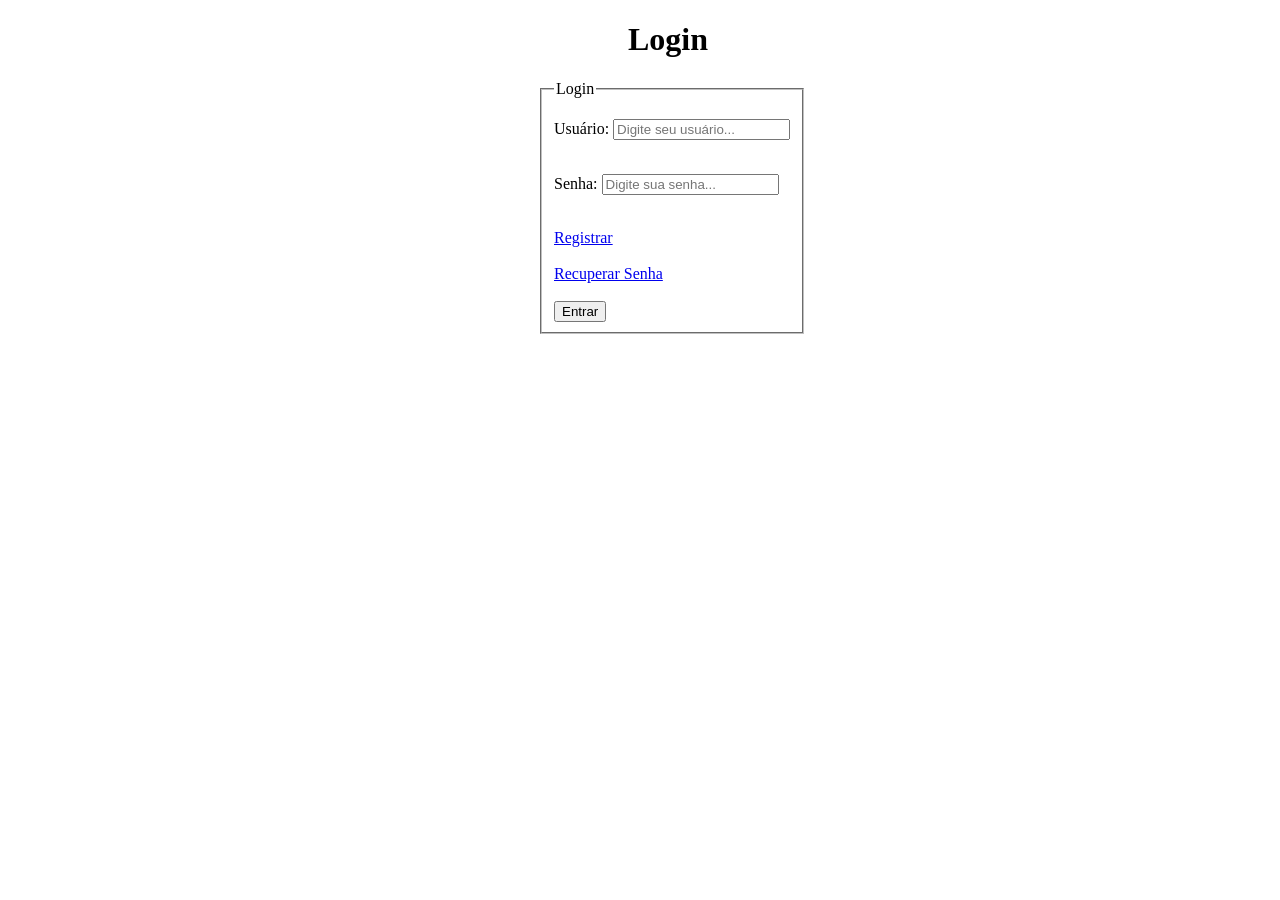
==== index.html @ c0a41042 "feat: adicionei a tela de login e o arquivo css" ====
<!DOCTYPE html>
<html lang="pt-BR">
<head>
    <meta charset="UTF-8">
    <meta name="viewport" content="width=device-width, initial-scale=1.0">
    <title>Login</title>
    <link rel="stylesheet" href="style.css">
</head>
<body>
    <div class="centralizar-titulo">
        <h1>Login</h1>
    </div>
    <div class="centralizar">
        <form action="">
            <fieldset style="width: fit-content;">
                <legend>Login</legend>
                <p>
                    <label for="idNomeLogin">Usuário:</label>
                    <input type="text" name="usuario" placeholder="Digite seu usuário..." id="idNomeLogin"
                        required><br><br>
                </p>

                <p>
                    <label for="idSenhaLogin">Senha:</label>
                    <input type="password" name="senha" placeholder="Digite sua senha..." id="idSenhaLogin" required
                        pattern="(?=.*\d)(?=.*[a-z])(?=.*[A-Z]).{8,}"
                        title="Deve conter pelo menos um número, uma letra maiúscula, uma letra minúscula e 8 caracteres."><br><br>
                </p>

                <a href="novo_usuario.html">Registrar</a><br><br>

                <a href="recuper_senha.html">Recuperar Senha</a><br><br>

                <input type="submit" value="Entrar">
            </fieldset>
        </form>
    </div>
</body>
</html>
---- style.css ----
.centralizar {

  width: 360px;
  margin-left: 530px;
  margin-right: 530px;
  

}

.centralizar-titulo {

  width: 360px;
  margin-left: 620px;
  margin-right: 620px;
  

}
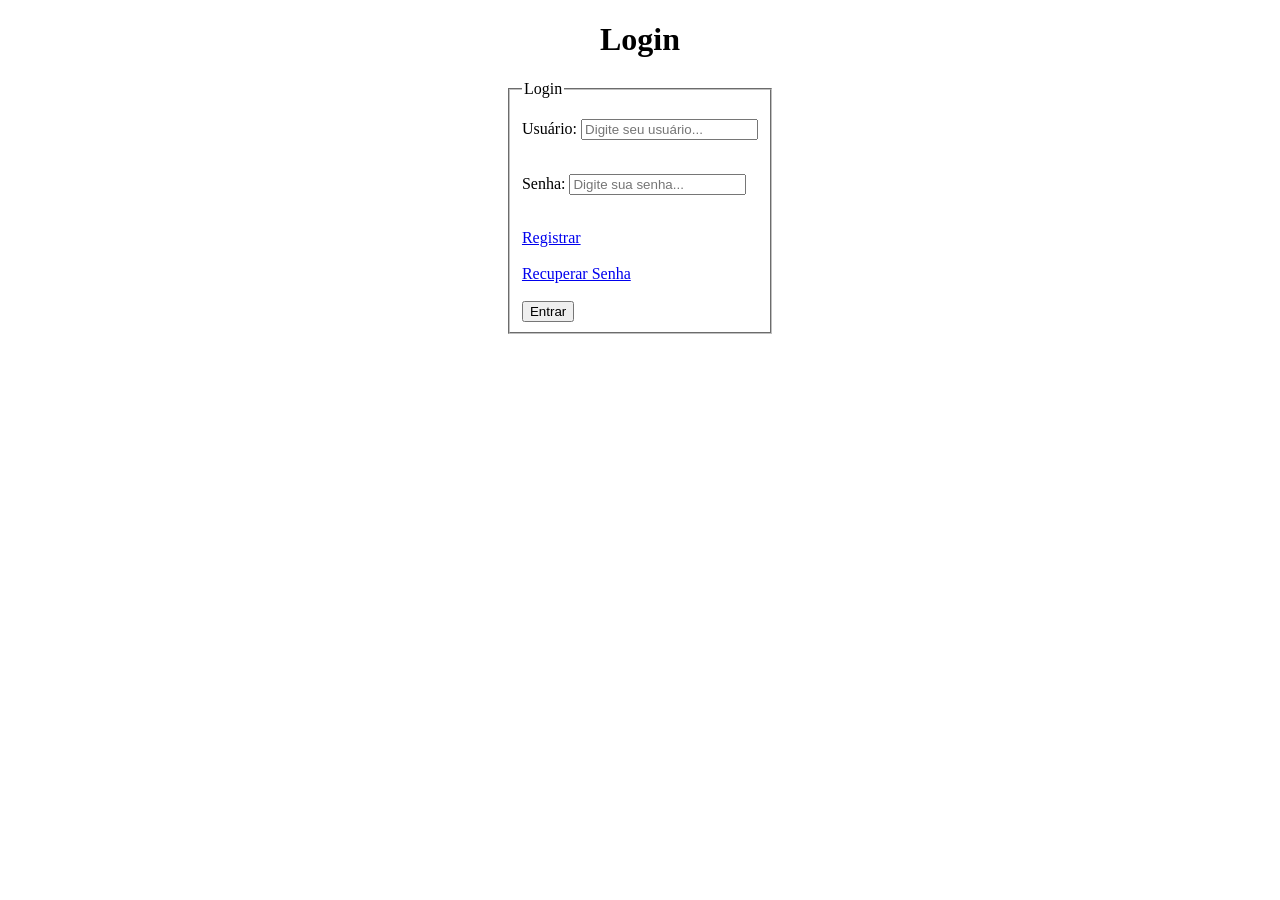
==== commit 6f22abaf: "fix: correção de erros de alinhamento nas telas" ====
--- a/index.html
+++ b/index.html
@@ -27,7 +27,7 @@
                         title="Deve conter pelo menos um número, uma letra maiúscula, uma letra minúscula e 8 caracteres."><br><br>
                 </p>
 
-                <a href="novo_usuario.html">Registrar</a><br><br>
+                <a href="registrar.html">Registrar</a><br><br>
 
                 <a href="recuper_senha.html">Recuperar Senha</a><br><br>
 
--- a/style.css
+++ b/style.css
@@ -1,17 +1,14 @@
 .centralizar {
 
-  width: 360px;
-  margin-left: 530px;
-  margin-right: 530px;
-  
+  display: flex; 
+  justify-content: center; 
+   align-items: center;
 
 }
 
 .centralizar-titulo {
 
-  width: 360px;
-  margin-left: 620px;
-  margin-right: 620px;
+  text-align: center;
   
 
 }
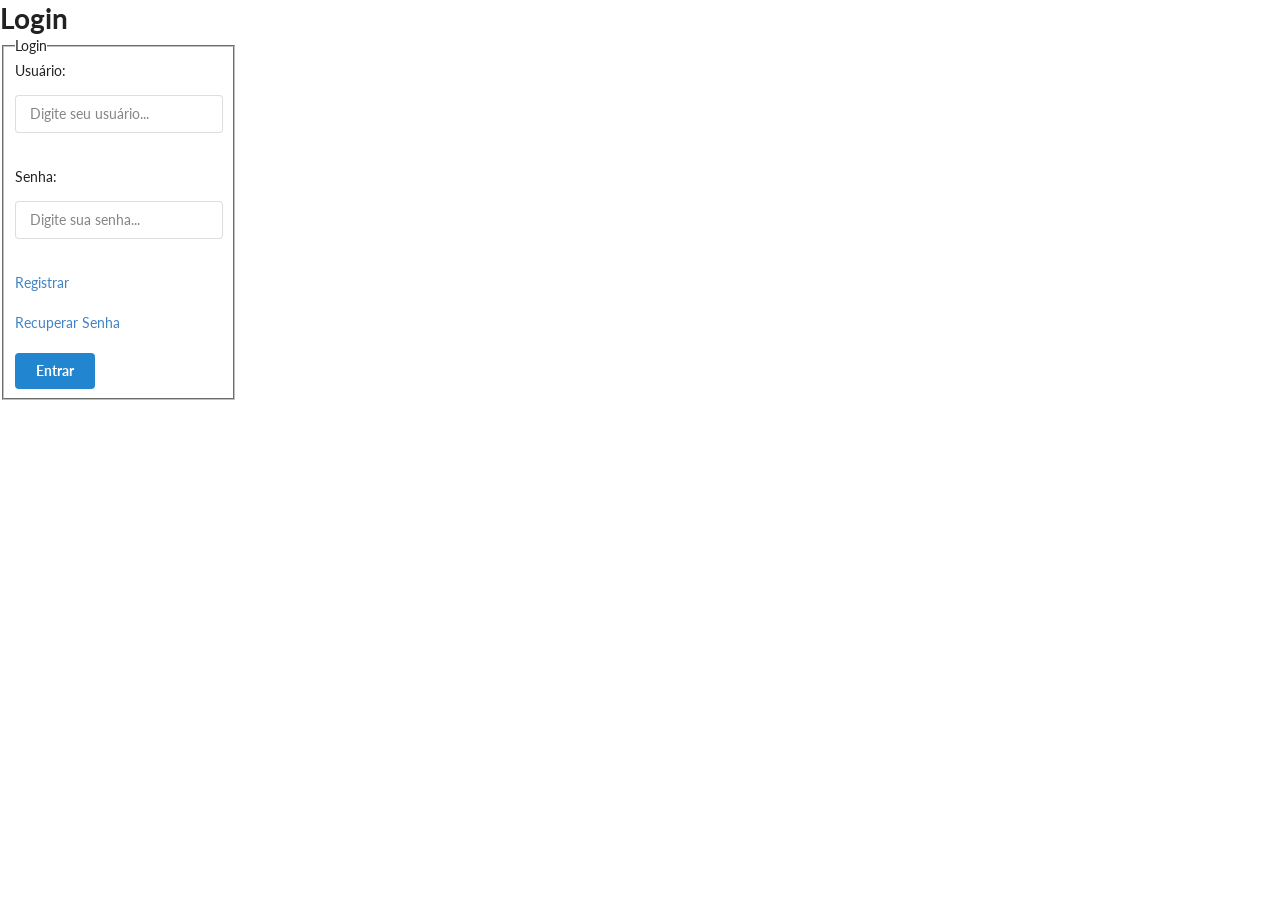
==== commit 5a1a0243: "feat: adicionei o framework (muitas alterações)" ====
--- a/index.html
+++ b/index.html
@@ -1,39 +1,47 @@
 <!DOCTYPE html>
 <html lang="pt-BR">
+
 <head>
     <meta charset="UTF-8">
     <meta name="viewport" content="width=device-width, initial-scale=1.0">
     <title>Login</title>
-    <link rel="stylesheet" href="style.css">
+    <link rel="stylesheet" href="css/semantic.min.css">
 </head>
+
 <body>
     <div class="centralizar-titulo">
         <h1>Login</h1>
     </div>
     <div class="centralizar">
-        <form action="">
+        <form action="tela_principal.html" class="ui form">
             <fieldset style="width: fit-content;">
                 <legend>Login</legend>
                 <p>
                     <label for="idNomeLogin">Usuário:</label>
-                    <input type="text" name="usuario" placeholder="Digite seu usuário..." id="idNomeLogin"
-                        required><br><br>
+                <div class="ui input focus">
+                    <input type="text" name="usuario" placeholder="Digite seu usuário..." id="idNomeLogin" required>
+                </div>
+                <br><br>
                 </p>
 
                 <p>
                     <label for="idSenhaLogin">Senha:</label>
+                <div class="ui input focus">
                     <input type="password" name="senha" placeholder="Digite sua senha..." id="idSenhaLogin" required
                         pattern="(?=.*\d)(?=.*[a-z])(?=.*[A-Z]).{8,}"
-                        title="Deve conter pelo menos um número, uma letra maiúscula, uma letra minúscula e 8 caracteres."><br><br>
+                        title="Deve conter pelo menos um número, uma letra maiúscula, uma letra minúscula e 8 caracteres.">
+                </div>
+                <br><br>
                 </p>
 
                 <a href="registrar.html">Registrar</a><br><br>
 
                 <a href="recuper_senha.html">Recuperar Senha</a><br><br>
 
-                <input type="submit" value="Entrar">
+                <input type="submit" value="Entrar" class="ui primary button">
             </fieldset>
         </form>
     </div>
 </body>
+
 </html>
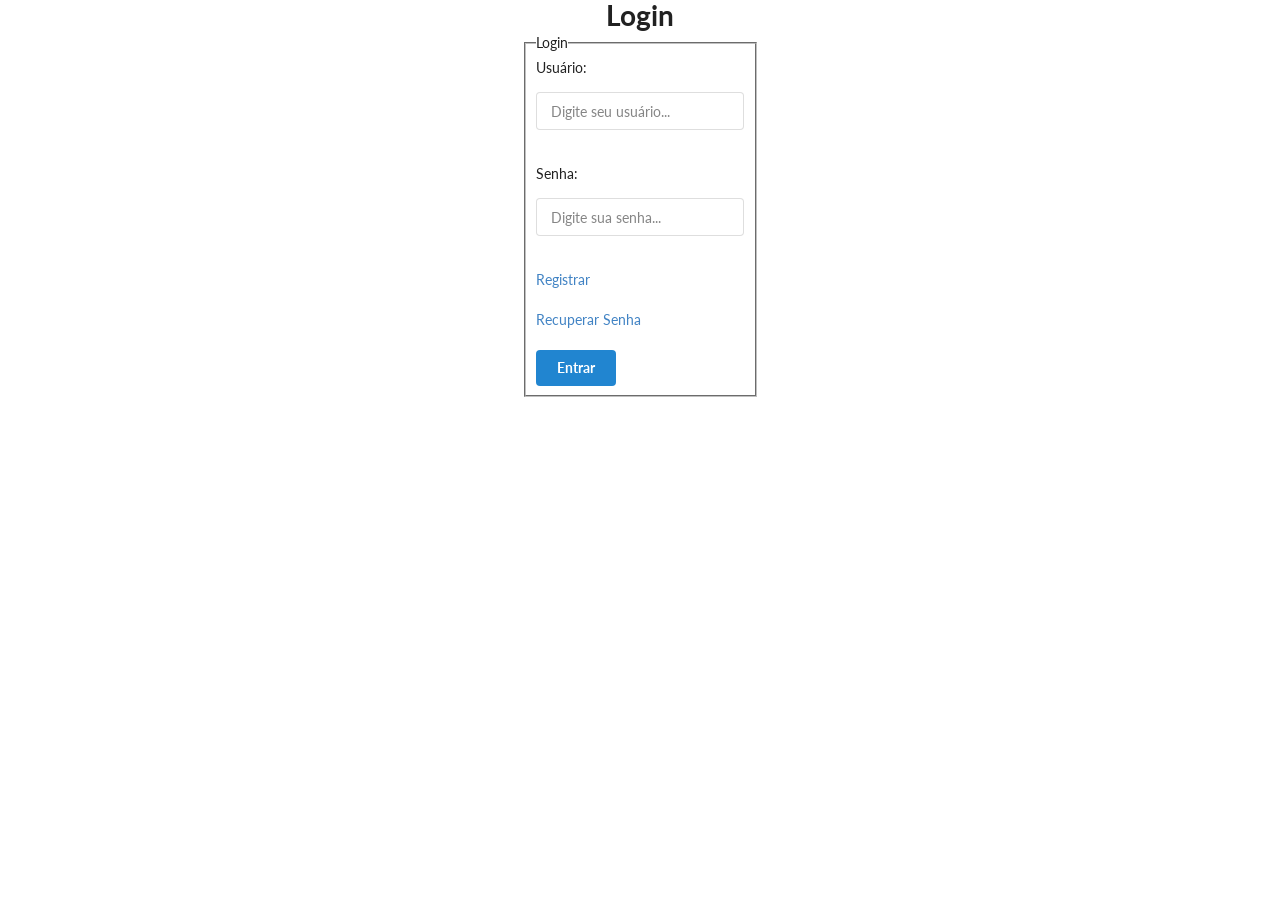
==== commit cc38d085: "feat: centralizei a tela de login com o semantic ui" ====
--- a/index.html
+++ b/index.html
@@ -9,10 +9,10 @@
 </head>
 
 <body>
-    <div class="centralizar-titulo">
+    <div class="ui center aligned header">
         <h1>Login</h1>
     </div>
-    <div class="centralizar">
+    <div class="ui middle aligned center aligned grid">
         <form action="tela_principal.html" class="ui form">
             <fieldset style="width: fit-content;">
                 <legend>Login</legend>
@@ -42,6 +42,8 @@
             </fieldset>
         </form>
     </div>
+
+    
 </body>
 
 </html>
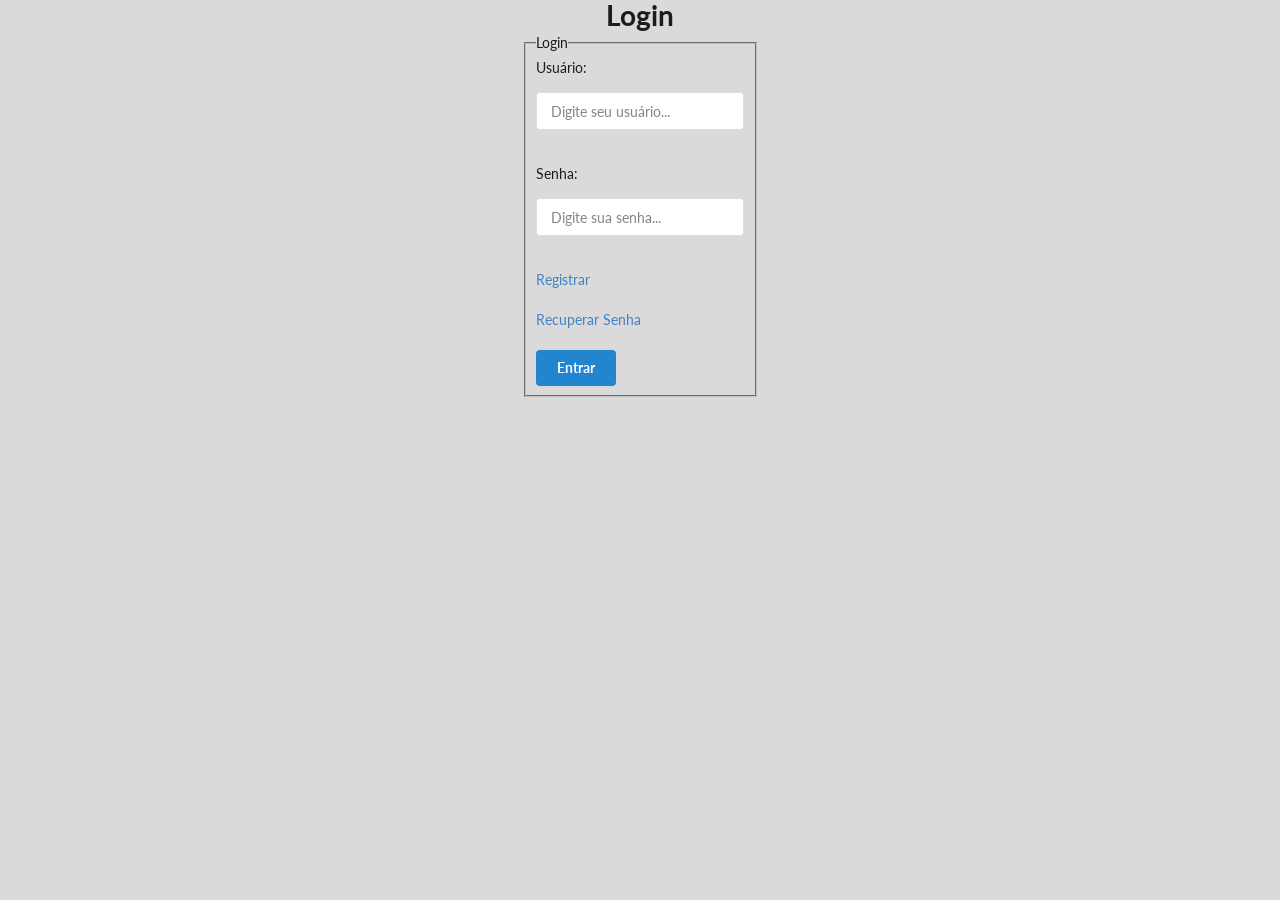
==== commit dce66112: "fix: voltei ao css antigo pois estava desalinhado" ====
--- a/index.html
+++ b/index.html
@@ -8,7 +8,7 @@
     <link rel="stylesheet" href="css/semantic.min.css">
 </head>
 
-<body>
+<body style="background-color: #DADADA;">
     <div class="ui center aligned header">
         <h1>Login</h1>
     </div>
@@ -43,7 +43,6 @@
         </form>
     </div>
 
-    
 </body>
 
 </html>
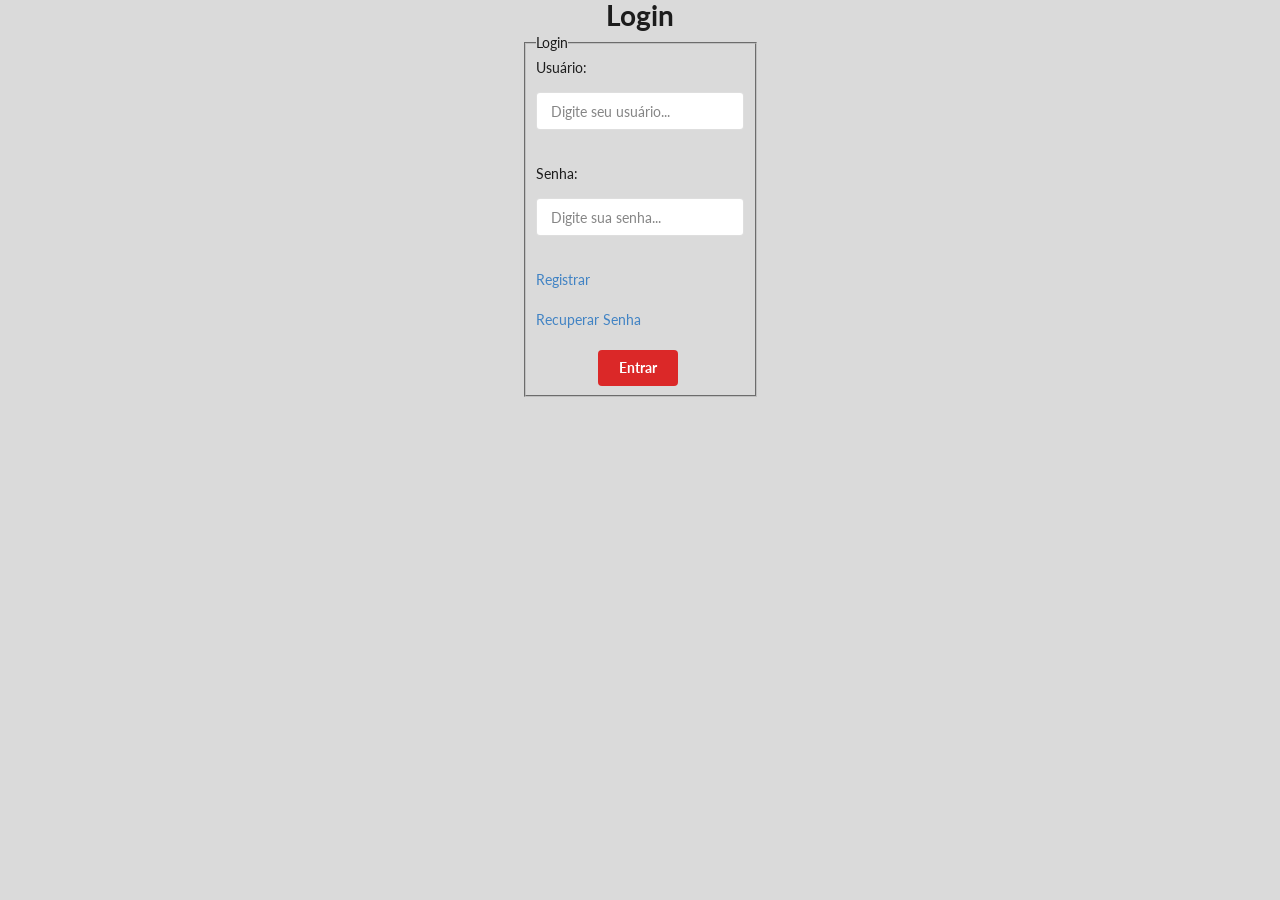
==== commit f7753891: "feat: tradução da tela de registrar e troca da cor dos botões de index/registrar" ====
--- a/index.html
+++ b/index.html
@@ -38,7 +38,7 @@
 
                 <a href="recuper_senha.html">Recuperar Senha</a><br><br>
 
-                <input type="submit" value="Entrar" class="ui primary button">
+                <input type="submit" value="Entrar" class="ui red button" style="margin-left: 30%;">
             </fieldset>
         </form>
     </div>
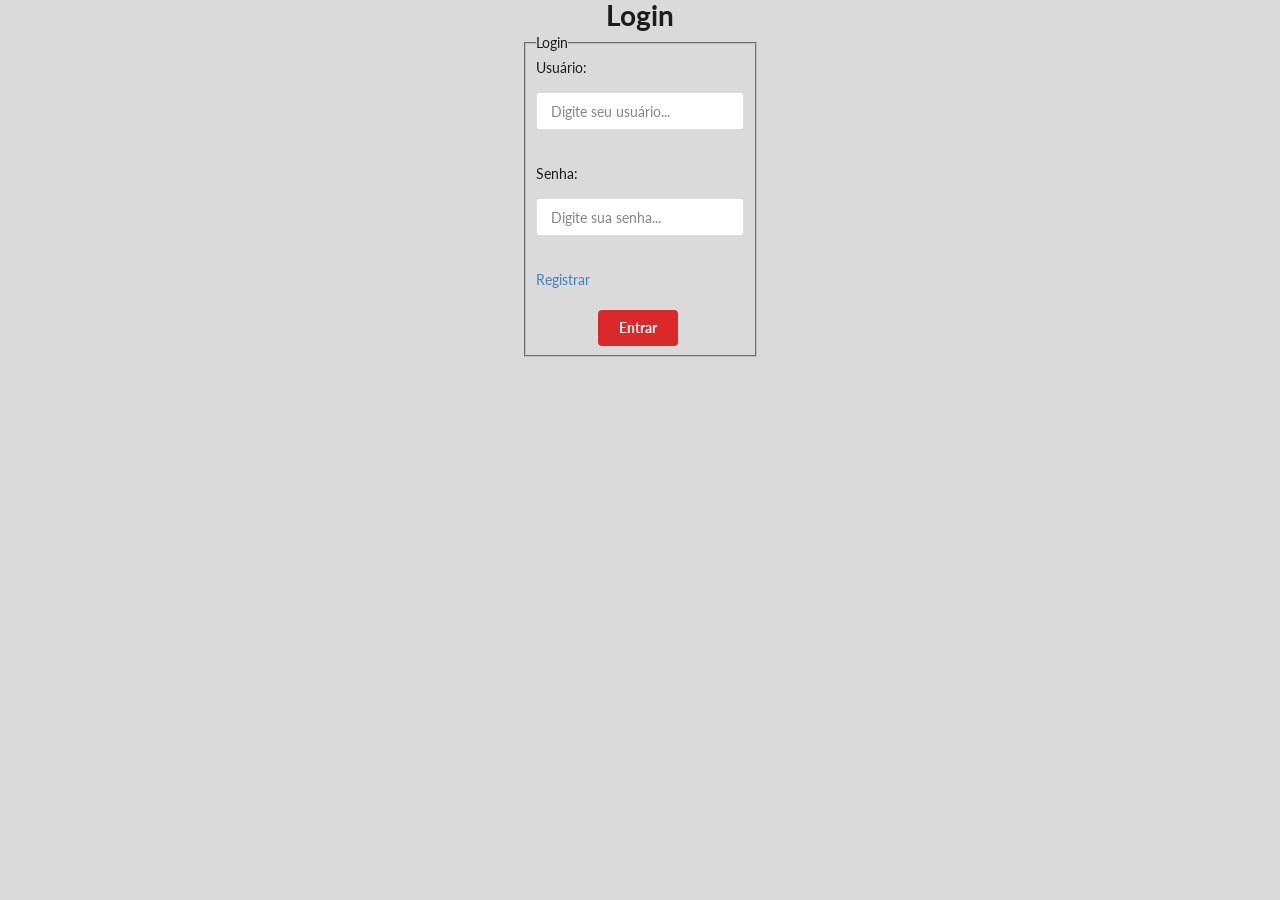
==== commit 7826640e: "refactor:  [index] removi o recuperar senha" ====
--- a/index.html
+++ b/index.html
@@ -36,7 +36,6 @@
 
                 <a href="registrar.html">Registrar</a><br><br>
 
-                <a href="recuper_senha.html">Recuperar Senha</a><br><br>
 
                 <input type="submit" value="Entrar" class="ui red button" style="margin-left: 30%;">
             </fieldset>
